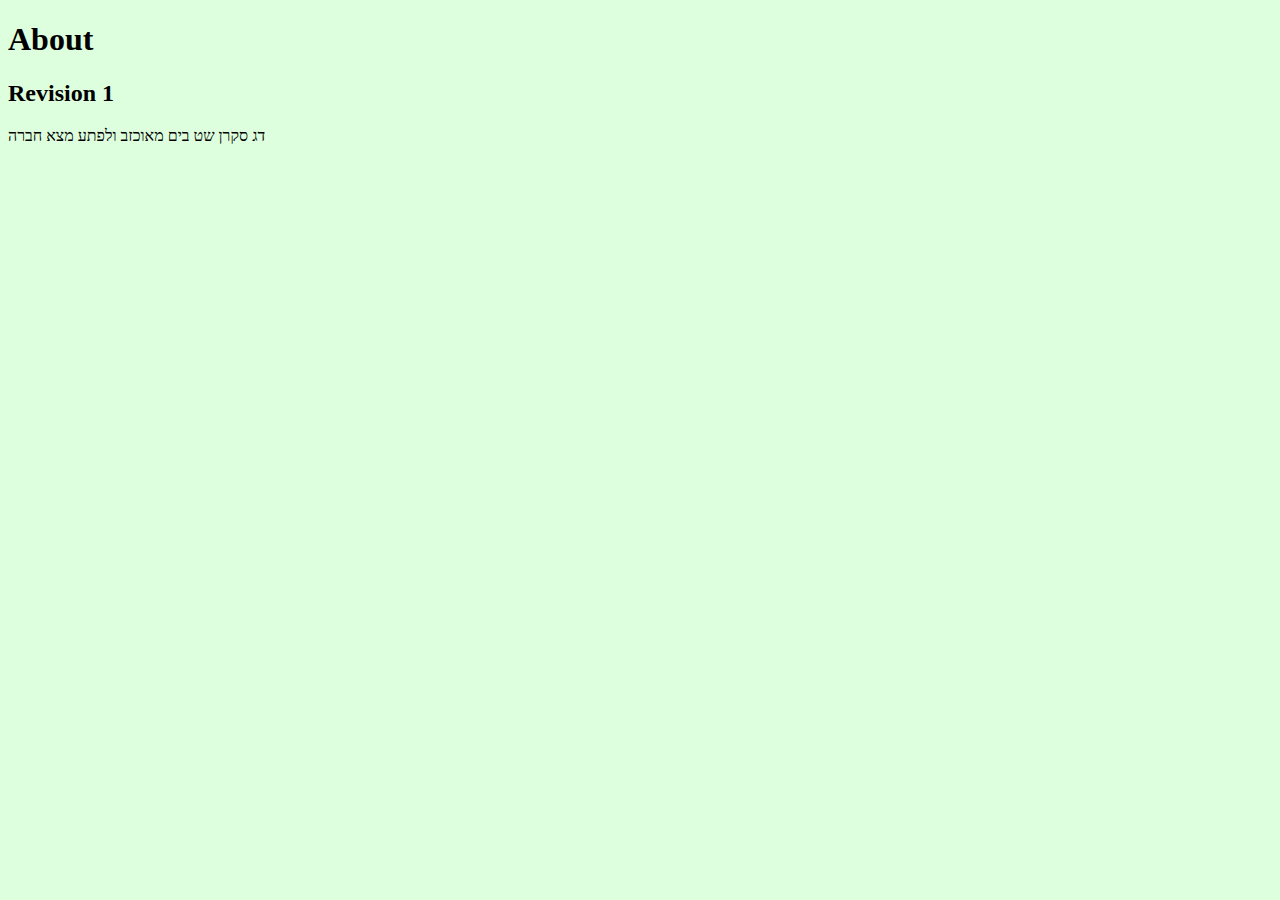
==== about.html @ 2cae3923 "Revision 1: Added documentation pangrams." ====
<!DOCTYPE html>
<html lang="en">
<head>
	<meta charset="UTF-8">
	<title>Eli Zupke: CS 240</title>
	<style>
		* {
			background-color: #dfd;
		}
	</style>
</head>

<body>

	<h1>About</h1>
	<h2>Revision 1</h2>
	<p>דג סקרן שט בים מאוכזב ולפתע מצא חברה</p>


</body>
</html>
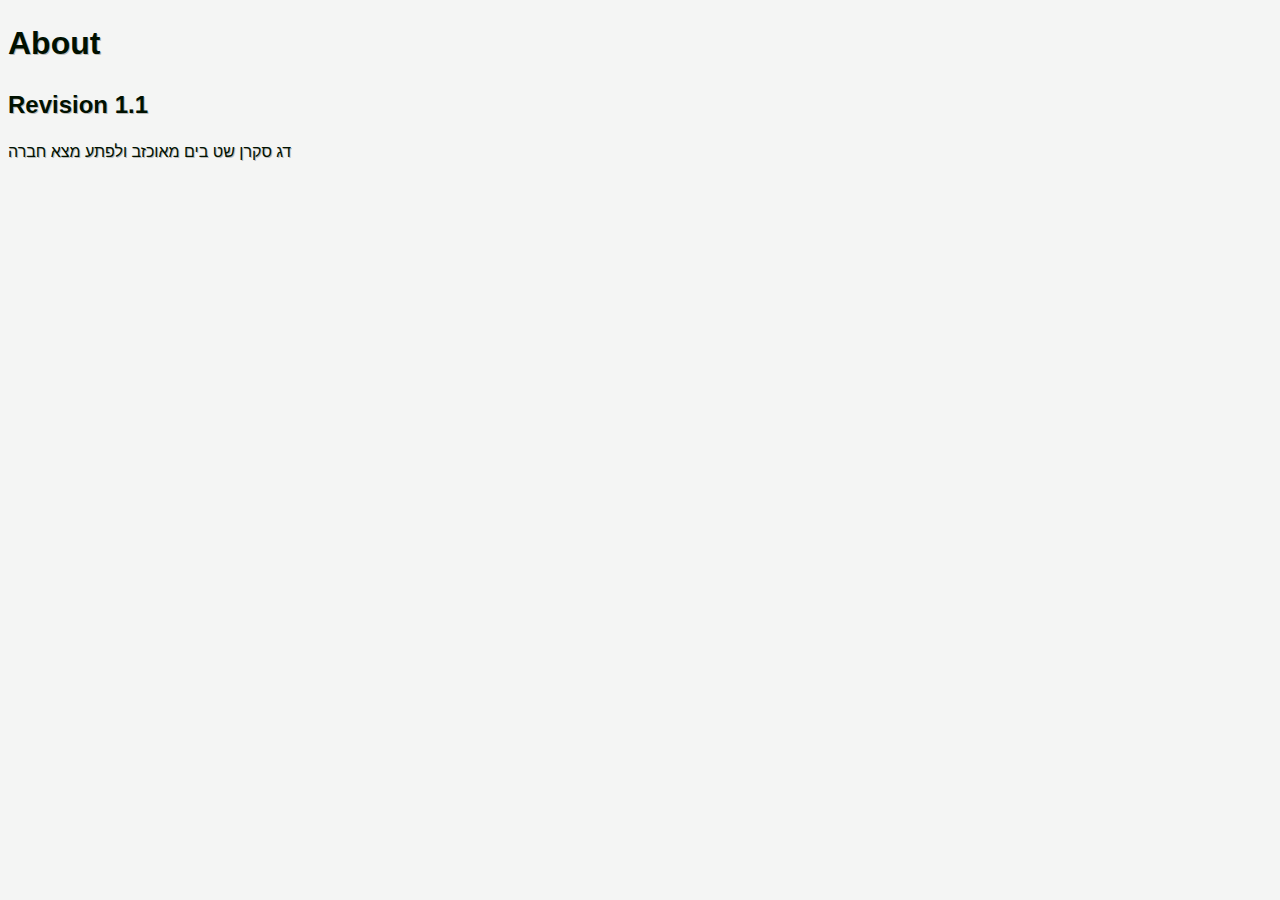
==== commit 54123104: "Revision 1.1 Added css file for more unified pangram style." ====
--- a/about.html
+++ b/about.html
@@ -3,17 +3,13 @@
 <head>
 	<meta charset="UTF-8">
 	<title>Eli Zupke: CS 240</title>
-	<style>
-		* {
-			background-color: #dfd;
-		}
-	</style>
+	<link rel="stylesheet" href="styles.css">
 </head>
 
 <body>
 
 	<h1>About</h1>
-	<h2>Revision 1</h2>
+	<h2>Revision 1.1</h2>
 	<p>דג סקרן שט בים מאוכזב ולפתע מצא חברה</p>
 
 
--- a/styles.css
+++ b/styles.css
@@ -0,0 +1,10 @@
+body {
+	background-color: #F4F5F4;
+}
+
+* {
+	color: #010;
+	font-family: Verdana, sans-serif;
+	text-shadow: 1px 1px 0.5px #BBB;
+	line-height: 140%;
+}
